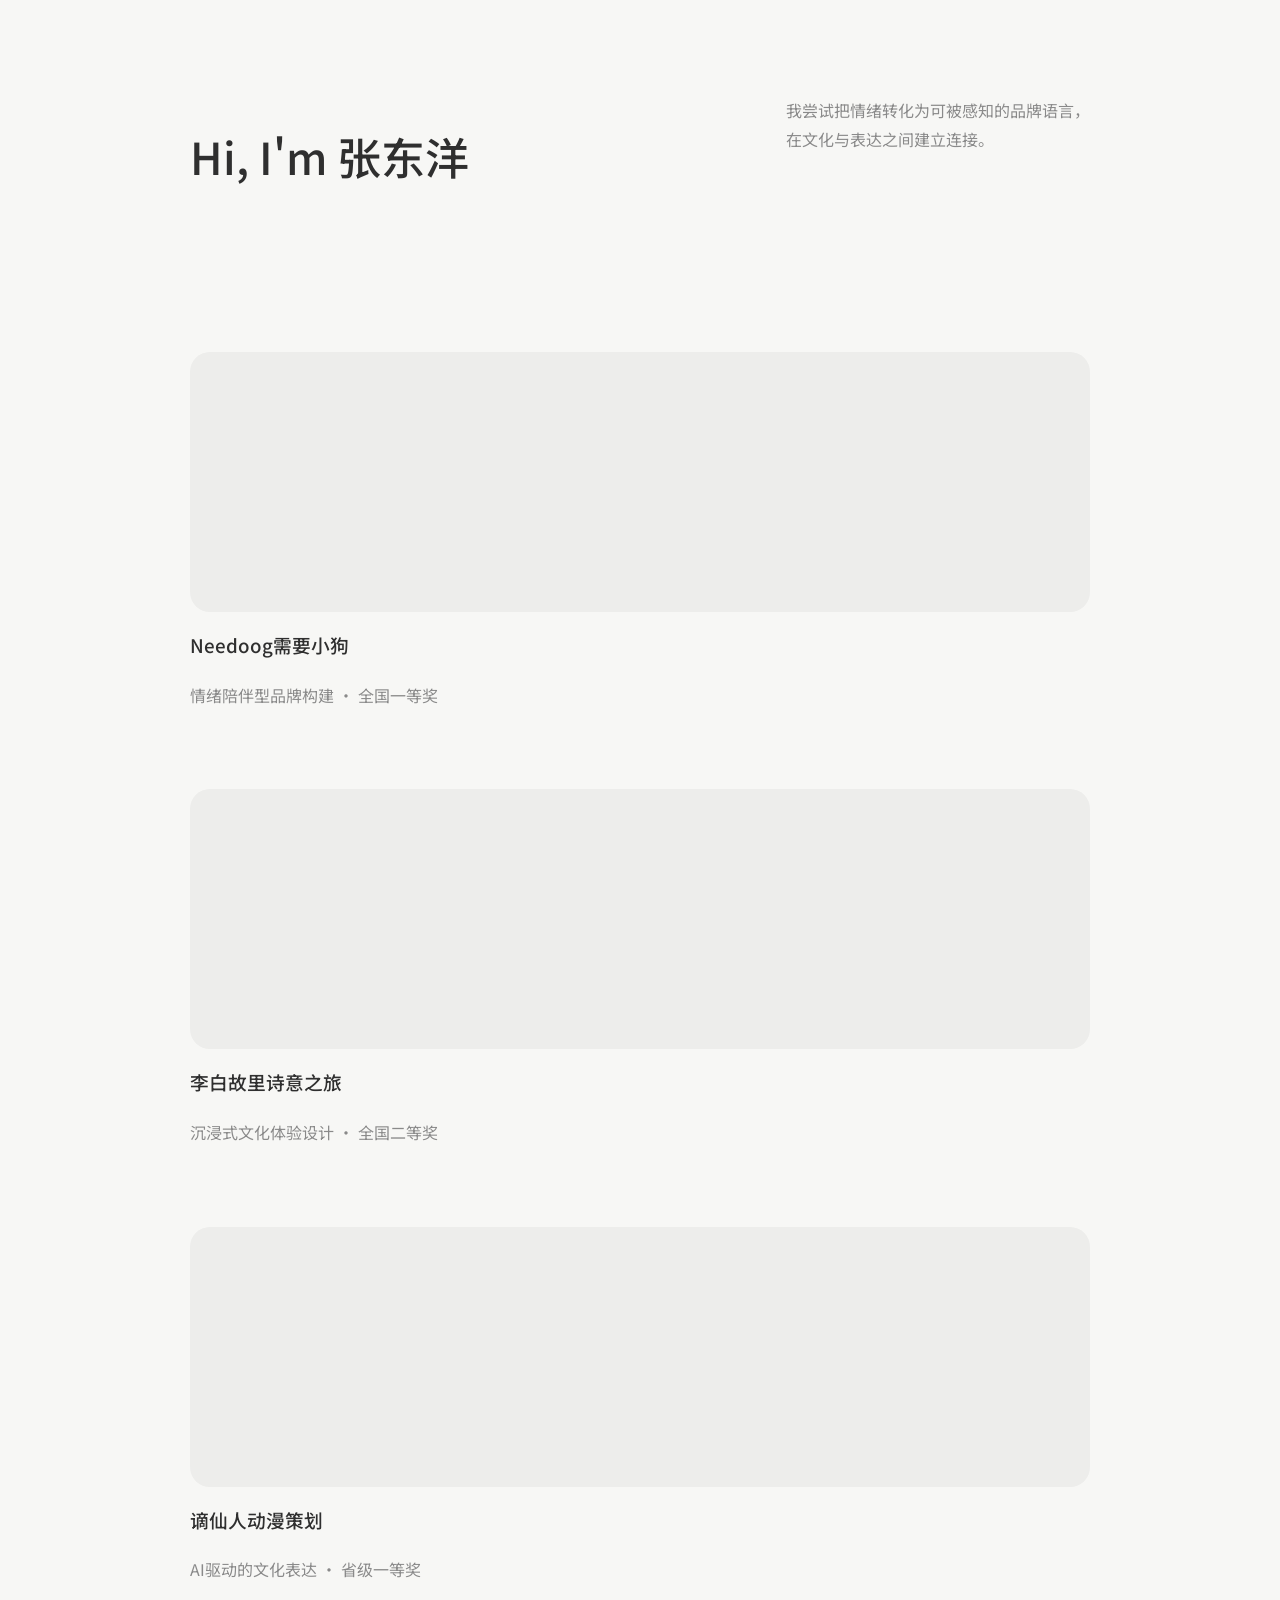
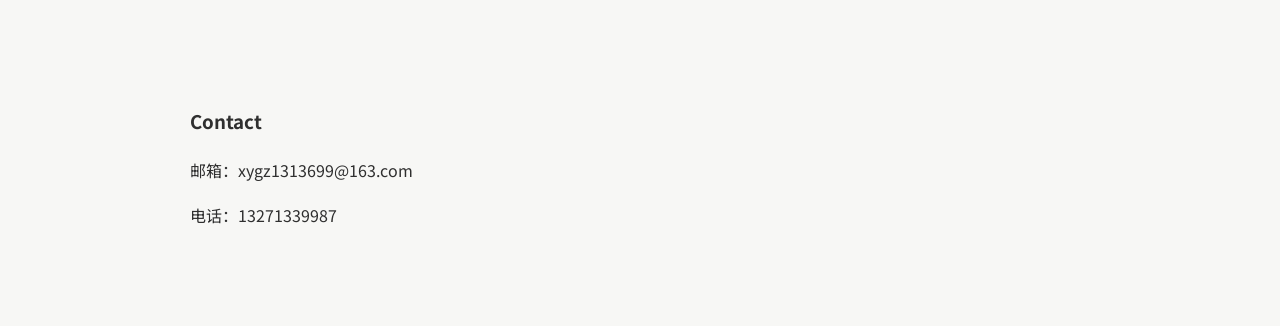
==== index.html @ 723a1619 "Update index.html" ====
<!DOCTYPE html>
<html lang="zh">
<head>
<meta charset="UTF-8">
<meta name="viewport" content="width=device-width, initial-scale=1.0">

<title>Xiyaaa</title>

<!-- 字体 -->
<link href="https://fonts.googleapis.com/css2?family=Noto+Sans+SC:wght@300;400;500&display=swap" rel="stylesheet">

<style>

/* 🌿 基础 */
body {
  margin:0;
  font-family: 'Noto Sans SC', sans-serif;
  background:#F7F7F5;
  color:#2F2F2F;
  line-height:1.8;
}

/* 🌱 Intro */
#intro {
  position:fixed;
  inset:0;
  display:flex;
  justify-content:center;
  align-items:center;
  background:#F7F7F5;
  z-index:9999;
}

#treeSVG {
  width:100px;
  opacity:0;
}

/* 🌿 主体 */
#main {
  opacity:0;
  transition:opacity 1s ease;
}

body.loaded #main {
  opacity:1;
}

body.loaded #intro {
  opacity:0;
  pointer-events:none;
  transition:opacity 1s ease;
}

/* 🌿 布局 */
.container {
  max-width:900px;
  margin:auto;
  padding:80px 20px;
}

/* ✨ Hero */
.hero {
  display:flex;
  justify-content:space-between;
  align-items:flex-start;
  margin-bottom:120px;
}

.hero h1 {
  font-size:44px;
  font-weight:500;
}

.hero p {
  max-width:320px;
  color:#8A8A8A;
}

/* 🌿 项目 */
.project {
  margin-bottom:80px;
  cursor:pointer;
}

.project-image {
  height:260px;
  background:#EDEDEB;
  border-radius:20px;
  transition:all 0.5s ease;
}

.project:hover .project-image {
  transform:scale(1.04);
}

.project h3 {
  margin-top:16px;
  font-weight:500;
}

.project p {
  color:#8A8A8A;
}

/* 🌬 滚动动画 */
.fade-up {
  opacity:0;
  transform:translateY(40px);
  transition:all 1s ease;
}

.fade-up.show {
  opacity:1;
  transform:translateY(0);
}

</style>
</head>

<body>

<!-- 🌱 动画 -->
<div id="intro">
<svg id="treeSVG" viewBox="0 0 500 500">

  <path id="trunk"
    d="M250 400 C260 300 240 260 250 180"
    stroke="#5A4A42"
    stroke-width="6"
    fill="none"
    stroke-linecap="round"
  />

  <circle class="leaf" cx="250" cy="140" r="0" fill="#CDE7D8"/>
  <circle class="leaf" cx="210" cy="160" r="0" fill="#DFF3E6"/>
  <circle class="leaf" cx="290" cy="160" r="0" fill="#DFF3E6"/>
  <circle class="leaf" cx="230" cy="110" r="0" fill="#E8F8F0"/>
  <circle class="leaf" cx="270" cy="110" r="0" fill="#E8F8F0"/>

</svg>
</div>

<!-- 🌿 主内容 -->
<div id="main">

<div class="container">

<!-- 🌟 Hero -->
<section class="hero fade-up">
  <h1>Hi, I'm 张东洋</h1>
  <p>
    我尝试把情绪转化为可被感知的品牌语言，<br>
    在文化与表达之间建立连接。
  </p>
</section>

<!-- 🌿 项目 -->
<section class="fade-up">

<div class="project">
  <div class="project-image"></div>
  <h3>Needoog需要小狗</h3>
  <p>情绪陪伴型品牌构建 · 全国一等奖</p>
</div>

<div class="project">
  <div class="project-image"></div>
  <h3>李白故里诗意之旅</h3>
  <p>沉浸式文化体验设计 · 全国二等奖</p>
</div>

<div class="project">
  <div class="project-image"></div>
  <h3>谪仙人动漫策划</h3>
  <p>AI驱动的文化表达 · 省级一等奖</p>
</div>

</section>

<!-- 🌿 联系 -->
<section class="fade-up" style="margin-top:120px;">
  <h3>Contact</h3>
  <p>邮箱：xygz1313699@163.com</p>
  <p>电话：13271339987</p>
</section>

</div>
</div>

<!-- GSAP -->
<script src="https://cdnjs.cloudflare.com/ajax/libs/gsap/3.12.2/gsap.min.js"></script>

<script>

/* 🌱 树动画 */
const trunk = document.querySelector("#trunk");
const leaves = document.querySelectorAll(".leaf");
const tree = document.querySelector("#treeSVG");

const length = trunk.getTotalLength();
trunk.style.strokeDasharray = length;
trunk.style.strokeDashoffset = length;

const tl = gsap.timeline();

tl.to(tree, {opacity:1, scale:0.6, duration:0.3});
tl.to(trunk, {strokeDashoffset:0, duration:0.7});
tl.to(leaves, {
  attr:{r:35},
  duration:0.6,
  stagger:0.06,
  ease:"back.out(1.6)"
}, "-=0.3");
tl.to(tree, {scale:1.8, duration:0.6}, "-=0.4");

tl.to("#intro", {
  opacity:0,
  duration:0.6,
  onComplete:()=>document.body.classList.add("loaded")
});

/* 🌬 滚动动画 */
const items = document.querySelectorAll(".fade-up");

window.addEventListener("scroll", () => {
  items.forEach(el => {
    const top = el.getBoundingClientRect().top;
    if (top < window.innerHeight - 60) {
      el.classList.add("show");
    }
  });
});

</script>

</body>
</html>
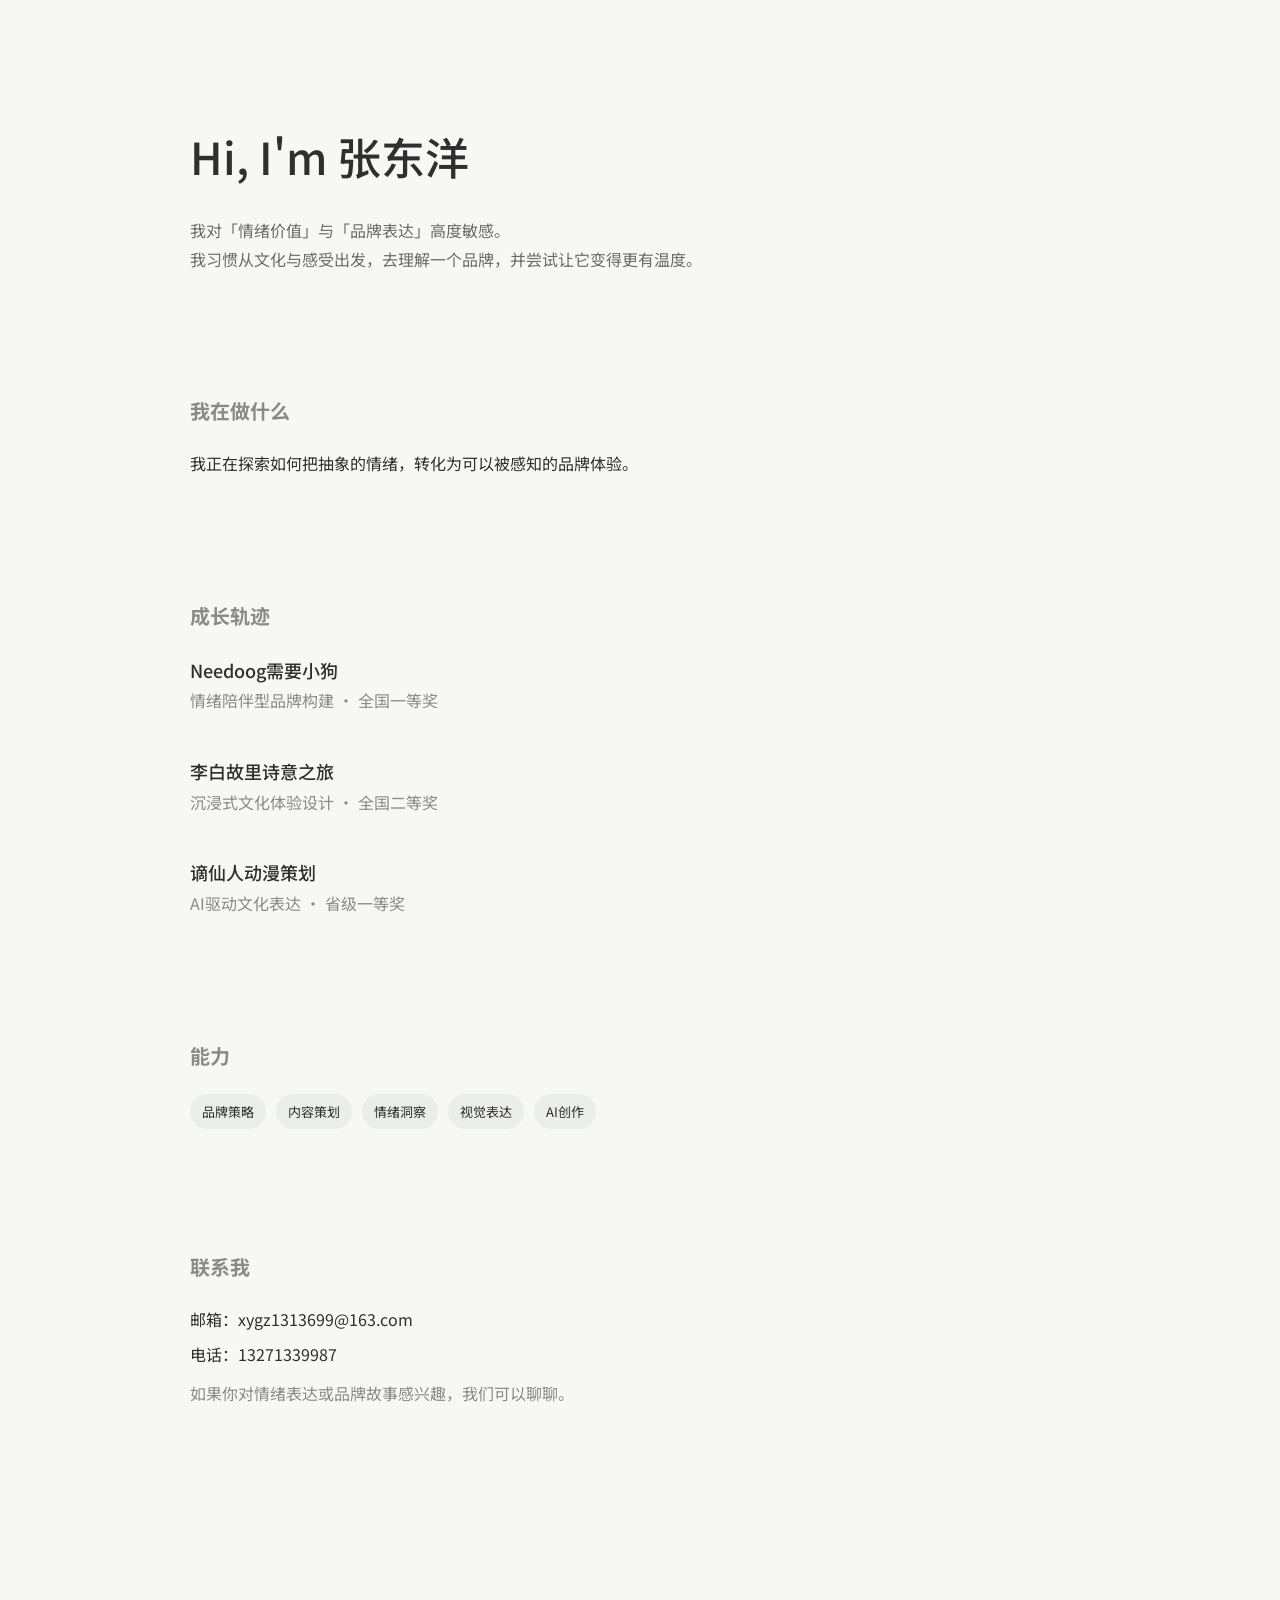
==== commit 9151a169: "Update index.html" ====
--- a/index.html
+++ b/index.html
@@ -6,7 +6,6 @@
 
 <title>Xiyaaa</title>
 
-<!-- 字体 -->
 <link href="https://fonts.googleapis.com/css2?family=Noto+Sans+SC:wght@300;400;500&display=swap" rel="stylesheet">
 
 <style>
@@ -20,7 +19,7 @@
   line-height:1.8;
 }
 
-/* 🌱 Intro */
+/* 🌱 intro */
 #intro {
   position:fixed;
   inset:0;
@@ -52,58 +51,73 @@
   transition:opacity 1s ease;
 }
 
-/* 🌿 布局 */
 .container {
   max-width:900px;
   margin:auto;
   padding:80px 20px;
 }
 
-/* ✨ Hero */
+/* 🌟 Hero */
 .hero {
-  display:flex;
-  justify-content:space-between;
-  align-items:flex-start;
   margin-bottom:120px;
 }
 
 .hero h1 {
   font-size:44px;
   font-weight:500;
+  margin-bottom:20px;
 }
 
 .hero p {
-  max-width:320px;
+  max-width:520px;
+  color:#6B6B6B;
+}
+
+/* 🌿 section */
+.section {
+  margin-bottom:120px;
+}
+
+.section h2 {
+  font-size:20px;
+  margin-bottom:20px;
   color:#8A8A8A;
 }
 
 /* 🌿 项目 */
 .project {
-  margin-bottom:80px;
-  cursor:pointer;
-}
-
-.project-image {
-  height:260px;
-  background:#EDEDEB;
+  margin-bottom:40px;
+}
+
+.project-title {
+  font-size:18px;
+  font-weight:500;
+}
+
+.project-desc {
+  color:#8A8A8A;
+}
+
+/* 🌿 能力标签 */
+.tags {
+  display:flex;
+  flex-wrap:wrap;
+  gap:10px;
+}
+
+.tag {
+  padding:6px 12px;
   border-radius:20px;
-  transition:all 0.5s ease;
-}
-
-.project:hover .project-image {
-  transform:scale(1.04);
-}
-
-.project h3 {
-  margin-top:16px;
-  font-weight:500;
-}
-
-.project p {
-  color:#8A8A8A;
-}
-
-/* 🌬 滚动动画 */
+  background:#EAEDEA;
+  font-size:13px;
+}
+
+/* 🌿 联系 */
+.contact p {
+  margin:6px 0;
+}
+
+/* 🌬 动画 */
 .fade-up {
   opacity:0;
   transform:translateY(40px);
@@ -120,80 +134,96 @@
 
 <body>
 
-<!-- 🌱 动画 -->
+<!-- 🌱 树动画 -->
 <div id="intro">
 <svg id="treeSVG" viewBox="0 0 500 500">
-
   <path id="trunk"
     d="M250 400 C260 300 240 260 250 180"
     stroke="#5A4A42"
     stroke-width="6"
     fill="none"
-    stroke-linecap="round"
   />
-
   <circle class="leaf" cx="250" cy="140" r="0" fill="#CDE7D8"/>
   <circle class="leaf" cx="210" cy="160" r="0" fill="#DFF3E6"/>
   <circle class="leaf" cx="290" cy="160" r="0" fill="#DFF3E6"/>
-  <circle class="leaf" cx="230" cy="110" r="0" fill="#E8F8F0"/>
-  <circle class="leaf" cx="270" cy="110" r="0" fill="#E8F8F0"/>
-
 </svg>
 </div>
 
-<!-- 🌿 主内容 -->
+<!-- 🌿 主体 -->
 <div id="main">
 
 <div class="container">
 
-<!-- 🌟 Hero -->
+<!-- 🌟 1. 我是谁 -->
 <section class="hero fade-up">
   <h1>Hi, I'm 张东洋</h1>
   <p>
-    我尝试把情绪转化为可被感知的品牌语言，<br>
-    在文化与表达之间建立连接。
+    我对「情绪价值」与「品牌表达」高度敏感。<br>
+    我习惯从文化与感受出发，去理解一个品牌，并尝试让它变得更有温度。
   </p>
 </section>
 
-<!-- 🌿 项目 -->
-<section class="fade-up">
-
-<div class="project">
-  <div class="project-image"></div>
-  <h3>Needoog需要小狗</h3>
-  <p>情绪陪伴型品牌构建 · 全国一等奖</p>
-</div>
-
-<div class="project">
-  <div class="project-image"></div>
-  <h3>李白故里诗意之旅</h3>
-  <p>沉浸式文化体验设计 · 全国二等奖</p>
-</div>
-
-<div class="project">
-  <div class="project-image"></div>
-  <h3>谪仙人动漫策划</h3>
-  <p>AI驱动的文化表达 · 省级一等奖</p>
-</div>
-
-</section>
-
-<!-- 🌿 联系 -->
-<section class="fade-up" style="margin-top:120px;">
-  <h3>Contact</h3>
+<!-- 🌿 2. 我在做什么 -->
+<section class="section fade-up">
+  <h2>我在做什么</h2>
+  <p>
+    我正在探索如何把抽象的情绪，转化为可以被感知的品牌体验。
+  </p>
+</section>
+
+<!-- 🌿 3. 成长轨迹（项目） -->
+<section class="section fade-up">
+  <h2>成长轨迹</h2>
+
+  <div class="project">
+    <div class="project-title">Needoog需要小狗</div>
+    <div class="project-desc">情绪陪伴型品牌构建 · 全国一等奖</div>
+  </div>
+
+  <div class="project">
+    <div class="project-title">李白故里诗意之旅</div>
+    <div class="project-desc">沉浸式文化体验设计 · 全国二等奖</div>
+  </div>
+
+  <div class="project">
+    <div class="project-title">谪仙人动漫策划</div>
+    <div class="project-desc">AI驱动文化表达 · 省级一等奖</div>
+  </div>
+
+</section>
+
+<!-- 🌿 4. 能力 -->
+<section class="section fade-up">
+  <h2>能力</h2>
+
+  <div class="tags">
+    <div class="tag">品牌策略</div>
+    <div class="tag">内容策划</div>
+    <div class="tag">情绪洞察</div>
+    <div class="tag">视觉表达</div>
+    <div class="tag">AI创作</div>
+  </div>
+
+</section>
+
+<!-- 🌿 5. 联系 -->
+<section class="section contact fade-up">
+  <h2>联系我</h2>
   <p>邮箱：xygz1313699@163.com</p>
   <p>电话：13271339987</p>
+  <p style="margin-top:10px;color:#8A8A8A;">
+    如果你对情绪表达或品牌故事感兴趣，我们可以聊聊。
+  </p>
 </section>
 
 </div>
 </div>
 
-<!-- GSAP -->
 <script src="https://cdnjs.cloudflare.com/ajax/libs/gsap/3.12.2/gsap.min.js"></script>
 
 <script>
 
-/* 🌱 树动画 */
+// 🌱 树动画
 const trunk = document.querySelector("#trunk");
 const leaves = document.querySelectorAll(".leaf");
 const tree = document.querySelector("#treeSVG");
@@ -206,13 +236,8 @@
 
 tl.to(tree, {opacity:1, scale:0.6, duration:0.3});
 tl.to(trunk, {strokeDashoffset:0, duration:0.7});
-tl.to(leaves, {
-  attr:{r:35},
-  duration:0.6,
-  stagger:0.06,
-  ease:"back.out(1.6)"
-}, "-=0.3");
-tl.to(tree, {scale:1.8, duration:0.6}, "-=0.4");
+tl.to(leaves, {attr:{r:35}, duration:0.6, stagger:0.08}, "-=0.3");
+tl.to(tree, {scale:1.6, duration:0.6}, "-=0.4");
 
 tl.to("#intro", {
   opacity:0,
@@ -220,7 +245,7 @@
   onComplete:()=>document.body.classList.add("loaded")
 });
 
-/* 🌬 滚动动画 */
+// 🌬 滚动动画
 const items = document.querySelectorAll(".fade-up");
 
 window.addEventListener("scroll", () => {
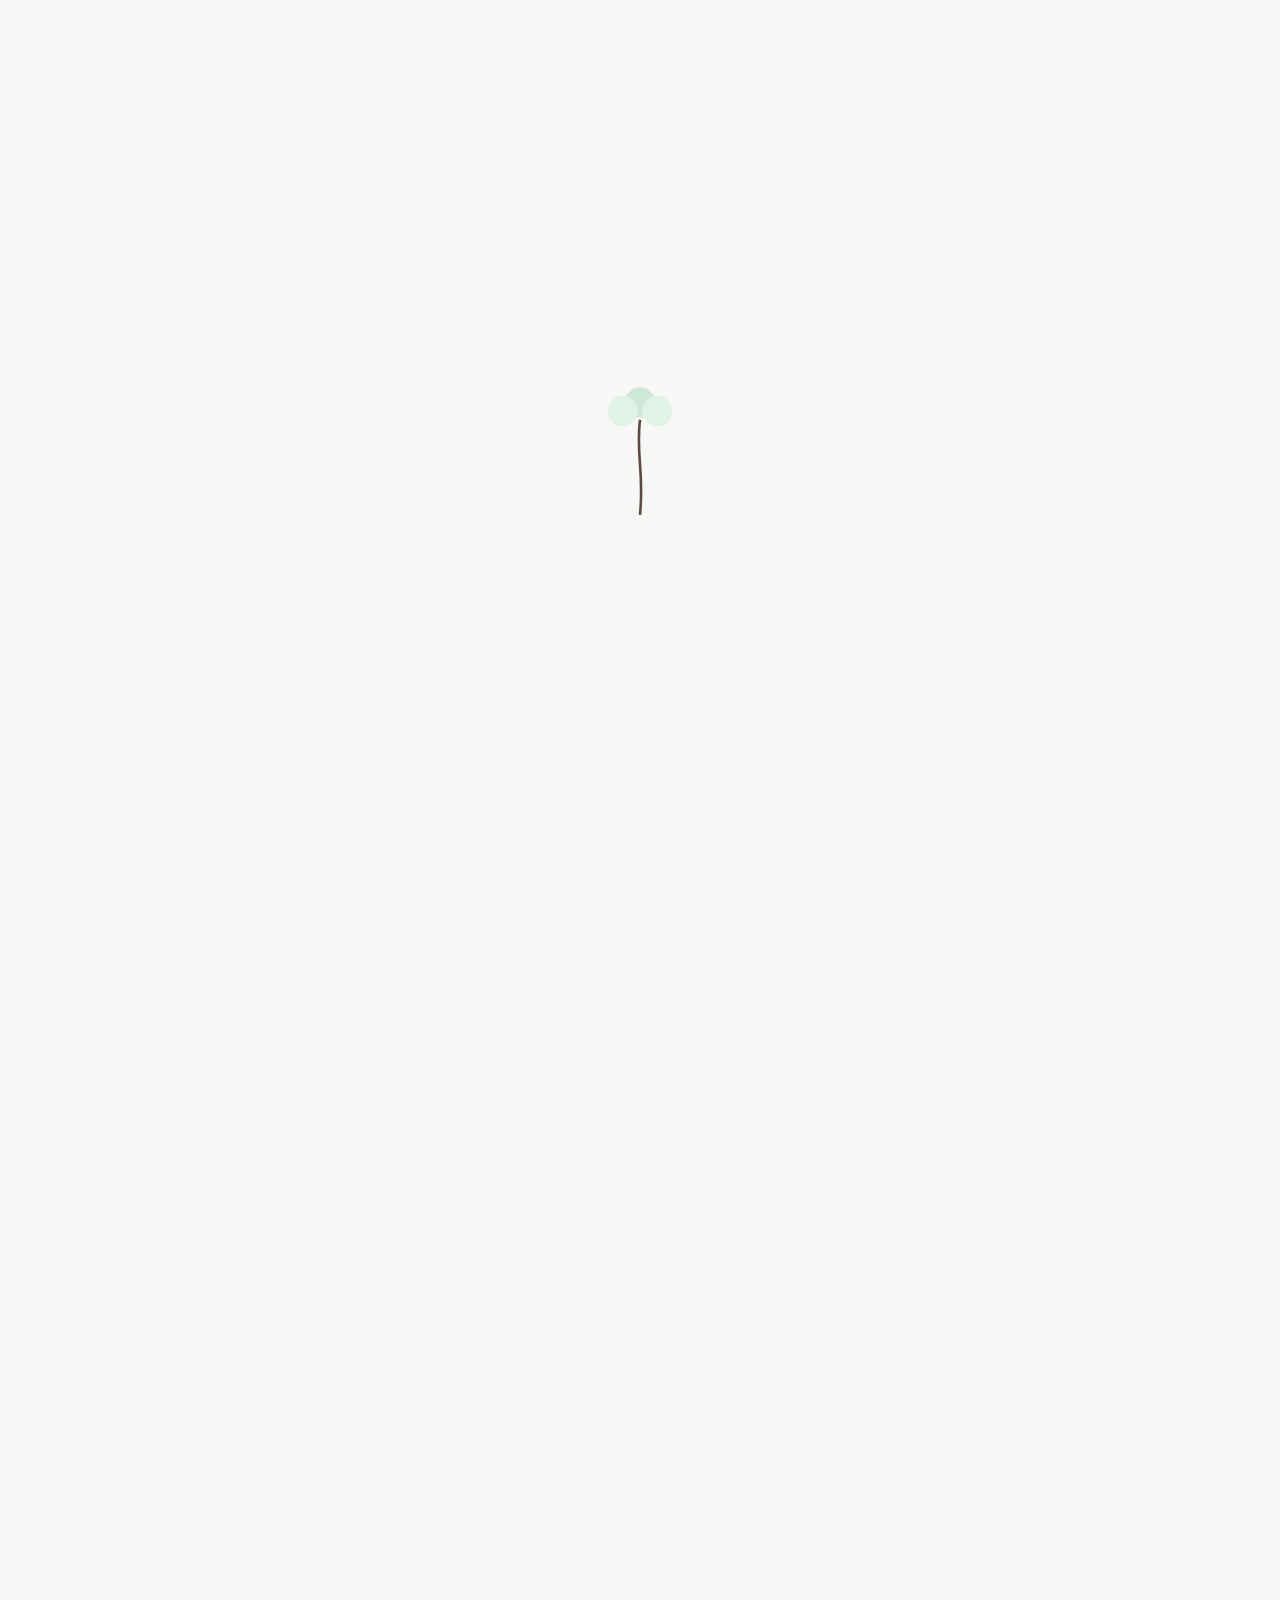
==== commit 9f2ce8a1: "Update index.html" ====
--- a/index.html
+++ b/index.html
@@ -6,14 +6,12 @@
 
 <title>Xiyaaa</title>
 
-<link href="https://fonts.googleapis.com/css2?family=Noto+Sans+SC:wght@300;400;500&display=swap" rel="stylesheet">
-
 <style>
 
 /* 🌿 基础 */
 body {
   margin:0;
-  font-family: 'Noto Sans SC', sans-serif;
+  font-family: -apple-system, BlinkMacSystemFont, "Helvetica Neue", Arial, sans-serif;
   background:#F7F7F5;
   color:#2F2F2F;
   line-height:1.8;
@@ -28,11 +26,18 @@
   align-items:center;
   background:#F7F7F5;
   z-index:9999;
+  transition:opacity 0.6s ease;
 }
 
 #treeSVG {
-  width:100px;
-  opacity:0;
+  width:120px;
+  opacity:0;
+  transform:scale(0.6);
+  transition:all 0.6s ease;
+}
+
+.leaf {
+  transition:all 0.6s ease;
 }
 
 /* 🌿 主体 */
@@ -48,7 +53,6 @@
 body.loaded #intro {
   opacity:0;
   pointer-events:none;
-  transition:opacity 1s ease;
 }
 
 .container {
@@ -98,7 +102,7 @@
   color:#8A8A8A;
 }
 
-/* 🌿 能力标签 */
+/* 🌿 标签 */
 .tags {
   display:flex;
   flex-wrap:wrap;
@@ -112,11 +116,6 @@
   font-size:13px;
 }
 
-/* 🌿 联系 */
-.contact p {
-  margin:6px 0;
-}
-
 /* 🌬 动画 */
 .fade-up {
   opacity:0;
@@ -134,7 +133,7 @@
 
 <body>
 
-<!-- 🌱 树动画 -->
+<!-- 🌱 开场动画 -->
 <div id="intro">
 <svg id="treeSVG" viewBox="0 0 500 500">
   <path id="trunk"
@@ -149,12 +148,11 @@
 </svg>
 </div>
 
-<!-- 🌿 主体 -->
+<!-- 🌿 主内容 -->
 <div id="main">
 
 <div class="container">
 
-<!-- 🌟 1. 我是谁 -->
 <section class="hero fade-up">
   <h1>Hi, I'm 张东洋</h1>
   <p>
@@ -163,7 +161,6 @@
   </p>
 </section>
 
-<!-- 🌿 2. 我在做什么 -->
 <section class="section fade-up">
   <h2>我在做什么</h2>
   <p>
@@ -171,7 +168,6 @@
   </p>
 </section>
 
-<!-- 🌿 3. 成长轨迹（项目） -->
 <section class="section fade-up">
   <h2>成长轨迹</h2>
 
@@ -192,10 +188,8 @@
 
 </section>
 
-<!-- 🌿 4. 能力 -->
 <section class="section fade-up">
   <h2>能力</h2>
-
   <div class="tags">
     <div class="tag">品牌策略</div>
     <div class="tag">内容策划</div>
@@ -203,15 +197,13 @@
     <div class="tag">视觉表达</div>
     <div class="tag">AI创作</div>
   </div>
-
-</section>
-
-<!-- 🌿 5. 联系 -->
-<section class="section contact fade-up">
+</section>
+
+<section class="section fade-up">
   <h2>联系我</h2>
   <p>邮箱：xygz1313699@163.com</p>
   <p>电话：13271339987</p>
-  <p style="margin-top:10px;color:#8A8A8A;">
+  <p style="color:#8A8A8A;">
     如果你对情绪表达或品牌故事感兴趣，我们可以聊聊。
   </p>
 </section>
@@ -219,31 +211,48 @@
 </div>
 </div>
 
-<script src="https://cdnjs.cloudflare.com/ajax/libs/gsap/3.12.2/gsap.min.js"></script>
-
 <script>
 
-// 🌱 树动画
-const trunk = document.querySelector("#trunk");
-const leaves = document.querySelectorAll(".leaf");
-const tree = document.querySelector("#treeSVG");
-
-const length = trunk.getTotalLength();
-trunk.style.strokeDasharray = length;
-trunk.style.strokeDashoffset = length;
-
-const tl = gsap.timeline();
-
-tl.to(tree, {opacity:1, scale:0.6, duration:0.3});
-tl.to(trunk, {strokeDashoffset:0, duration:0.7});
-tl.to(leaves, {attr:{r:35}, duration:0.6, stagger:0.08}, "-=0.3");
-tl.to(tree, {scale:1.6, duration:0.6}, "-=0.4");
-
-tl.to("#intro", {
-  opacity:0,
-  duration:0.6,
-  onComplete:()=>document.body.classList.add("loaded")
-});
+// 🌱 开场动画（稳定版）
+window.onload = () => {
+
+  const trunk = document.querySelector("#trunk");
+  const leaves = document.querySelectorAll(".leaf");
+  const tree = document.querySelector("#treeSVG");
+
+  const length = trunk.getTotalLength();
+  trunk.style.strokeDasharray = length;
+  trunk.style.strokeDashoffset = length;
+
+  // 显示树
+  tree.style.opacity = 1;
+
+  // 树干长
+  setTimeout(() => {
+    trunk.style.transition = "stroke-dashoffset 0.7s ease";
+    trunk.style.strokeDashoffset = 0;
+  }, 200);
+
+  // 叶子长
+  setTimeout(() => {
+    leaves.forEach((leaf, i) => {
+      setTimeout(() => {
+        leaf.setAttribute("r", "35");
+      }, i * 80);
+    });
+  }, 700);
+
+  // 放大（占据视觉中心）
+  setTimeout(() => {
+    tree.style.transform = "scale(1.8)";
+  }, 1000);
+
+  // 结束
+  setTimeout(() => {
+    document.body.classList.add("loaded");
+  }, 1800);
+
+};
 
 // 🌬 滚动动画
 const items = document.querySelectorAll(".fade-up");
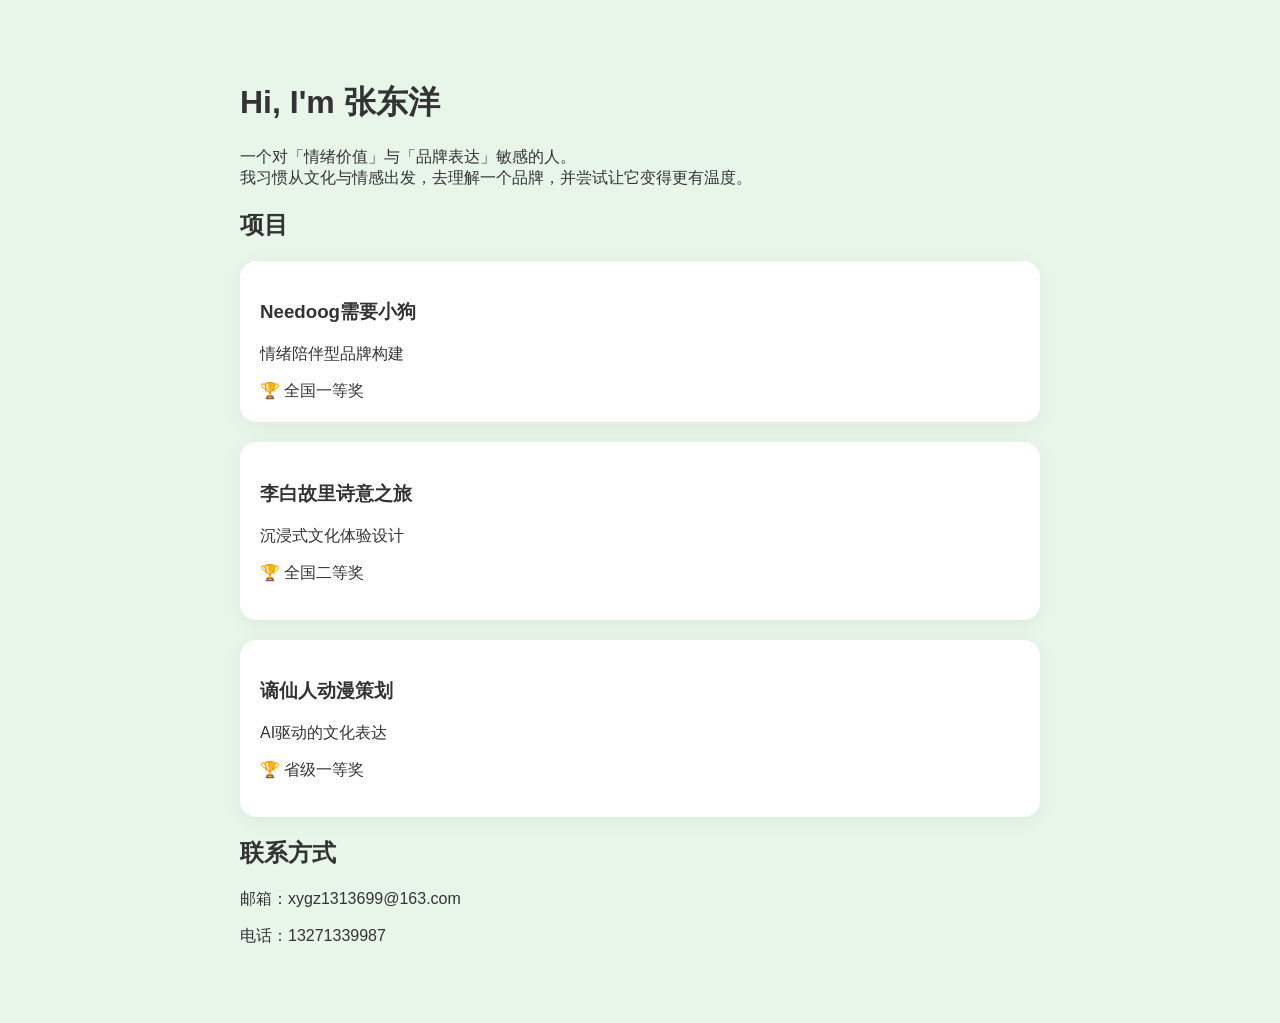
==== commit 68e5eff1: "Update index.html" ====
--- a/index.html
+++ b/index.html
@@ -3,270 +3,70 @@
 <head>
 <meta charset="UTF-8">
 <meta name="viewport" content="width=device-width, initial-scale=1.0">
-
 <title>Xiyaaa</title>
-
 <style>
-
-/* 🌿 基础 */
 body {
   margin:0;
-  font-family: -apple-system, BlinkMacSystemFont, "Helvetica Neue", Arial, sans-serif;
-  background:#F7F7F5;
-  color:#2F2F2F;
-  line-height:1.8;
+  font-family: Arial, sans-serif;
+  background:#E8F5E9;
+  color:#333;
 }
-
-/* 🌱 intro */
-#intro {
-  position:fixed;
-  inset:0;
-  display:flex;
-  justify-content:center;
-  align-items:center;
-  background:#F7F7F5;
-  z-index:9999;
-  transition:opacity 0.6s ease;
+.container {
+  padding:60px 20px;
+  max-width:800px;
+  margin:auto;
 }
-
-#treeSVG {
-  width:120px;
-  opacity:0;
-  transform:scale(0.6);
-  transition:all 0.6s ease;
+.card {
+  background:white;
+  padding:20px;
+  border-radius:16px;
+  margin-bottom:20px;
+  box-shadow:0 4px 20px rgba(0,0,0,0.05);
 }
-
-.leaf {
-  transition:all 0.6s ease;
+.fade {
+  animation: fadeUp 0.8s ease;
 }
-
-/* 🌿 主体 */
-#main {
-  opacity:0;
-  transition:opacity 1s ease;
+@keyframes fadeUp {
+  from {opacity:0; transform: translateY(20px);}
+  to {opacity:1; transform: translateY(0);}
 }
-
-body.loaded #main {
-  opacity:1;
-}
-
-body.loaded #intro {
-  opacity:0;
-  pointer-events:none;
-}
-
-.container {
-  max-width:900px;
-  margin:auto;
-  padding:80px 20px;
-}
-
-/* 🌟 Hero */
-.hero {
-  margin-bottom:120px;
-}
-
-.hero h1 {
-  font-size:44px;
-  font-weight:500;
-  margin-bottom:20px;
-}
-
-.hero p {
-  max-width:520px;
-  color:#6B6B6B;
-}
-
-/* 🌿 section */
-.section {
-  margin-bottom:120px;
-}
-
-.section h2 {
-  font-size:20px;
-  margin-bottom:20px;
-  color:#8A8A8A;
-}
-
-/* 🌿 项目 */
-.project {
-  margin-bottom:40px;
-}
-
-.project-title {
-  font-size:18px;
-  font-weight:500;
-}
-
-.project-desc {
-  color:#8A8A8A;
-}
-
-/* 🌿 标签 */
-.tags {
-  display:flex;
-  flex-wrap:wrap;
-  gap:10px;
-}
-
-.tag {
-  padding:6px 12px;
-  border-radius:20px;
-  background:#EAEDEA;
-  font-size:13px;
-}
-
-/* 🌬 动画 */
-.fade-up {
-  opacity:0;
-  transform:translateY(40px);
-  transition:all 1s ease;
-}
-
-.fade-up.show {
-  opacity:1;
-  transform:translateY(0);
-}
-
 </style>
 </head>
 
 <body>
-
-<!-- 🌱 开场动画 -->
-<div id="intro">
-<svg id="treeSVG" viewBox="0 0 500 500">
-  <path id="trunk"
-    d="M250 400 C260 300 240 260 250 180"
-    stroke="#5A4A42"
-    stroke-width="6"
-    fill="none"
-  />
-  <circle class="leaf" cx="250" cy="140" r="0" fill="#CDE7D8"/>
-  <circle class="leaf" cx="210" cy="160" r="0" fill="#DFF3E6"/>
-  <circle class="leaf" cx="290" cy="160" r="0" fill="#DFF3E6"/>
-</svg>
-</div>
-
-<!-- 🌿 主内容 -->
-<div id="main">
-
-<div class="container">
-
-<section class="hero fade-up">
+<div class="container fade">
   <h1>Hi, I'm 张东洋</h1>
   <p>
-    我对「情绪价值」与「品牌表达」高度敏感。<br>
-    我习惯从文化与感受出发，去理解一个品牌，并尝试让它变得更有温度。
+  一个对「情绪价值」与「品牌表达」敏感的人。<br>
+  我习惯从文化与情感出发，去理解一个品牌，并尝试让它变得更有温度。
   </p>
-</section>
 
-<section class="section fade-up">
-  <h2>我在做什么</h2>
-  <p>
-    我正在探索如何把抽象的情绪，转化为可以被感知的品牌体验。
-  </p>
-</section>
+  <h2>项目</h2>
 
-<section class="section fade-up">
-  <h2>成长轨迹</h2>
+  <a href="needoog.html" style="text-decoration: none; color: inherit;">
+  <div class="card">
+    <h3>Needoog需要小狗</h3>
+    <p>情绪陪伴型品牌构建</p>
+    <span>🏆 全国一等奖</span>
+  </div>
+</a>
 
-  <div class="project">
-    <div class="project-title">Needoog需要小狗</div>
-    <div class="project-desc">情绪陪伴型品牌构建 · 全国一等奖</div>
+  <div class="card">
+    <h3>李白故里诗意之旅</h3>
+    <p>沉浸式文化体验设计</p>
+    <p>🏆 全国二等奖</p>
   </div>
 
-  <div class="project">
-    <div class="project-title">李白故里诗意之旅</div>
-    <div class="project-desc">沉浸式文化体验设计 · 全国二等奖</div>
+  <div class="card">
+    <h3>谪仙人动漫策划</h3>
+    <p>AI驱动的文化表达</p>
+    <p>🏆 省级一等奖</p>
   </div>
 
-  <div class="project">
-    <div class="project-title">谪仙人动漫策划</div>
-    <div class="project-desc">AI驱动文化表达 · 省级一等奖</div>
-  </div>
-
-</section>
-
-<section class="section fade-up">
-  <h2>能力</h2>
-  <div class="tags">
-    <div class="tag">品牌策略</div>
-    <div class="tag">内容策划</div>
-    <div class="tag">情绪洞察</div>
-    <div class="tag">视觉表达</div>
-    <div class="tag">AI创作</div>
-  </div>
-</section>
-
-<section class="section fade-up">
-  <h2>联系我</h2>
+  <h2>联系方式</h2>
   <p>邮箱：xygz1313699@163.com</p>
   <p>电话：13271339987</p>
-  <p style="color:#8A8A8A;">
-    如果你对情绪表达或品牌故事感兴趣，我们可以聊聊。
-  </p>
-</section>
 
 </div>
-</div>
-
-<script>
-
-// 🌱 开场动画（稳定版）
-window.onload = () => {
-
-  const trunk = document.querySelector("#trunk");
-  const leaves = document.querySelectorAll(".leaf");
-  const tree = document.querySelector("#treeSVG");
-
-  const length = trunk.getTotalLength();
-  trunk.style.strokeDasharray = length;
-  trunk.style.strokeDashoffset = length;
-
-  // 显示树
-  tree.style.opacity = 1;
-
-  // 树干长
-  setTimeout(() => {
-    trunk.style.transition = "stroke-dashoffset 0.7s ease";
-    trunk.style.strokeDashoffset = 0;
-  }, 200);
-
-  // 叶子长
-  setTimeout(() => {
-    leaves.forEach((leaf, i) => {
-      setTimeout(() => {
-        leaf.setAttribute("r", "35");
-      }, i * 80);
-    });
-  }, 700);
-
-  // 放大（占据视觉中心）
-  setTimeout(() => {
-    tree.style.transform = "scale(1.8)";
-  }, 1000);
-
-  // 结束
-  setTimeout(() => {
-    document.body.classList.add("loaded");
-  }, 1800);
-
-};
-
-// 🌬 滚动动画
-const items = document.querySelectorAll(".fade-up");
-
-window.addEventListener("scroll", () => {
-  items.forEach(el => {
-    const top = el.getBoundingClientRect().top;
-    if (top < window.innerHeight - 60) {
-      el.classList.add("show");
-    }
-  });
-});
-
-</script>
-
 </body>
 </html>
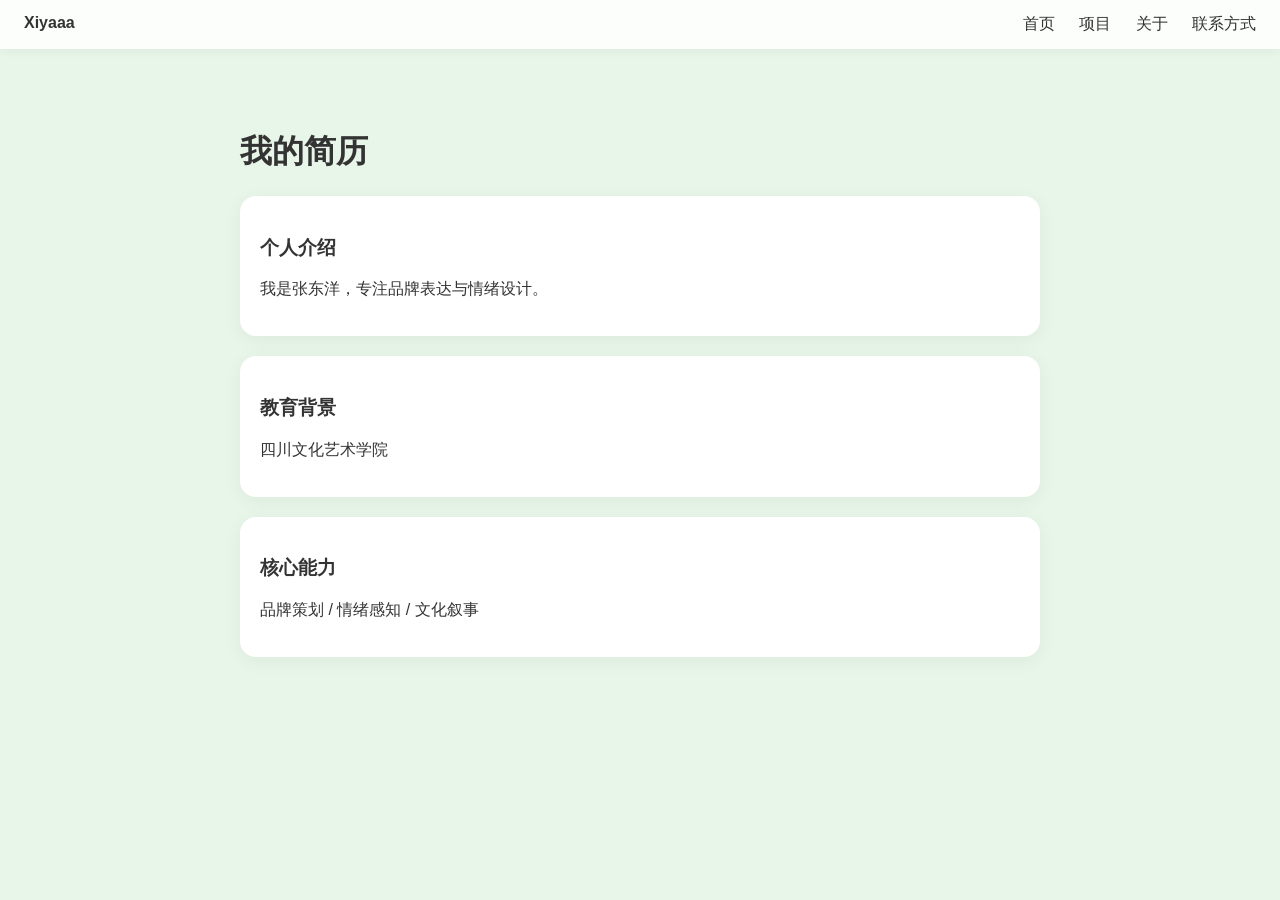
==== commit f8b036bb: "Update index.html" ====
--- a/index.html
+++ b/index.html
@@ -3,70 +3,42 @@
 <head>
 <meta charset="UTF-8">
 <meta name="viewport" content="width=device-width, initial-scale=1.0">
-<title>Xiyaaa</title>
-<style>
-body {
-  margin:0;
-  font-family: Arial, sans-serif;
-  background:#E8F5E9;
-  color:#333;
-}
-.container {
-  padding:60px 20px;
-  max-width:800px;
-  margin:auto;
-}
-.card {
-  background:white;
-  padding:20px;
-  border-radius:16px;
-  margin-bottom:20px;
-  box-shadow:0 4px 20px rgba(0,0,0,0.05);
-}
-.fade {
-  animation: fadeUp 0.8s ease;
-}
-@keyframes fadeUp {
-  from {opacity:0; transform: translateY(20px);}
-  to {opacity:1; transform: translateY(0);}
-}
-</style>
+<title>首页 - 简历</title>
+<link rel="stylesheet" href="style.css">
 </head>
 
 <body>
-<div class="container fade">
-  <h1>Hi, I'm 张东洋</h1>
-  <p>
-  一个对「情绪价值」与「品牌表达」敏感的人。<br>
-  我习惯从文化与情感出发，去理解一个品牌，并尝试让它变得更有温度。
-  </p>
 
-  <h2>项目</h2>
+<div class="navbar">
+  <div><strong>Xiyaaa</strong></div>
+  <div>
+    <a href="index.html">首页</a>
+    <a href="projects.html">项目</a>
+    <a href="about.html">关于</a>
+    <a href="contact.html">联系方式</a>
+  </div>
+</div>
 
-  <a href="needoog.html" style="text-decoration: none; color: inherit;">
-  <div class="card">
-    <h3>Needoog需要小狗</h3>
-    <p>情绪陪伴型品牌构建</p>
-    <span>🏆 全国一等奖</span>
-  </div>
-</a>
+<div class="container">
 
-  <div class="card">
-    <h3>李白故里诗意之旅</h3>
-    <p>沉浸式文化体验设计</p>
-    <p>🏆 全国二等奖</p>
-  </div>
+<h1>我的简历</h1>
 
-  <div class="card">
-    <h3>谪仙人动漫策划</h3>
-    <p>AI驱动的文化表达</p>
-    <p>🏆 省级一等奖</p>
-  </div>
+<div class="card">
+  <h3>个人介绍</h3>
+  <p>我是张东洋，专注品牌表达与情绪设计。</p>
+</div>
 
-  <h2>联系方式</h2>
-  <p>邮箱：xygz1313699@163.com</p>
-  <p>电话：13271339987</p>
+<div class="card">
+  <h3>教育背景</h3>
+  <p>四川文化艺术学院</p>
+</div>
+
+<div class="card">
+  <h3>核心能力</h3>
+  <p>品牌策划 / 情绪感知 / 文化叙事</p>
+</div>
 
 </div>
+
 </body>
 </html>
--- a/style.css
+++ b/style.css
@@ -0,0 +1,41 @@
+body {
+  margin:0;
+  font-family: Arial, sans-serif;
+  background:#E8F5E9;
+  color:#333;
+}
+
+.navbar {
+  position: sticky;
+  top: 0;
+  background: rgba(255,255,255,0.85);
+  backdrop-filter: blur(10px);
+  display:flex;
+  justify-content:space-between;
+  padding:14px 24px;
+  box-shadow:0 2px 10px rgba(0,0,0,0.05);
+}
+
+.navbar a {
+  margin-left:20px;
+  text-decoration:none;
+  color:#333;
+}
+
+.navbar a:hover {
+  color:#2e7d32;
+}
+
+.container {
+  max-width:800px;
+  margin:auto;
+  padding:60px 20px;
+}
+
+.card {
+  background:white;
+  padding:20px;
+  margin-bottom:20px;
+  border-radius:16px;
+  box-shadow:0 4px 20px rgba(0,0,0,0.05);
+}
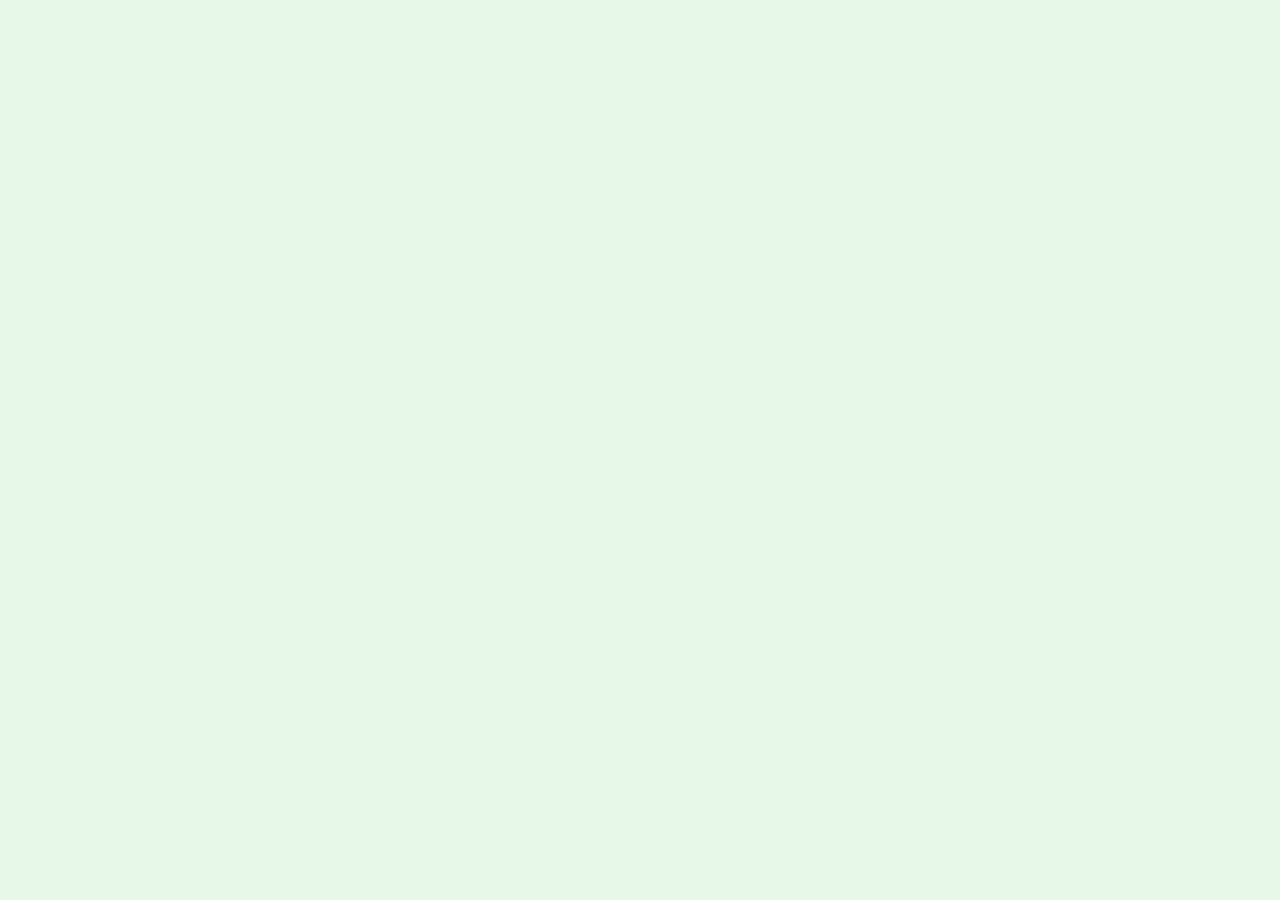
==== commit f2ba346b: "Update index.html" ====
--- a/index.html
+++ b/index.html
@@ -40,5 +40,26 @@
 
 </div>
 
+ <script>
+document.querySelectorAll("a").forEach(link => {
+  link.addEventListener("click", async (e) => {
+    const href = link.getAttribute("href");
+
+    if (href && !href.startsWith("#") && !href.startsWith("http")) {
+      e.preventDefault();
+
+      // 🌟 关键：浏览器原生页面过渡
+      if (document.startViewTransition) {
+        document.startViewTransition(() => {
+          window.location.href = href;
+        });
+      } else {
+        window.location.href = href;
+      }
+    }
+  });
+});
+</script>
+  
 </body>
 </html>
--- a/style.css
+++ b/style.css
@@ -39,3 +39,21 @@
   border-radius:16px;
   box-shadow:0 4px 20px rgba(0,0,0,0.05);
 }
+
+body {
+  opacity: 0;
+  transform: translateY(10px);
+  transition: opacity 0.6s ease, transform 0.6s ease;
+}
+
+/* 页面进入 */
+body.page-loaded {
+  opacity: 1;
+  transform: translateY(0);
+}
+
+/* 页面离开 */
+body.page-leave {
+  opacity: 0;
+  transform: translateY(-10px);
+}
